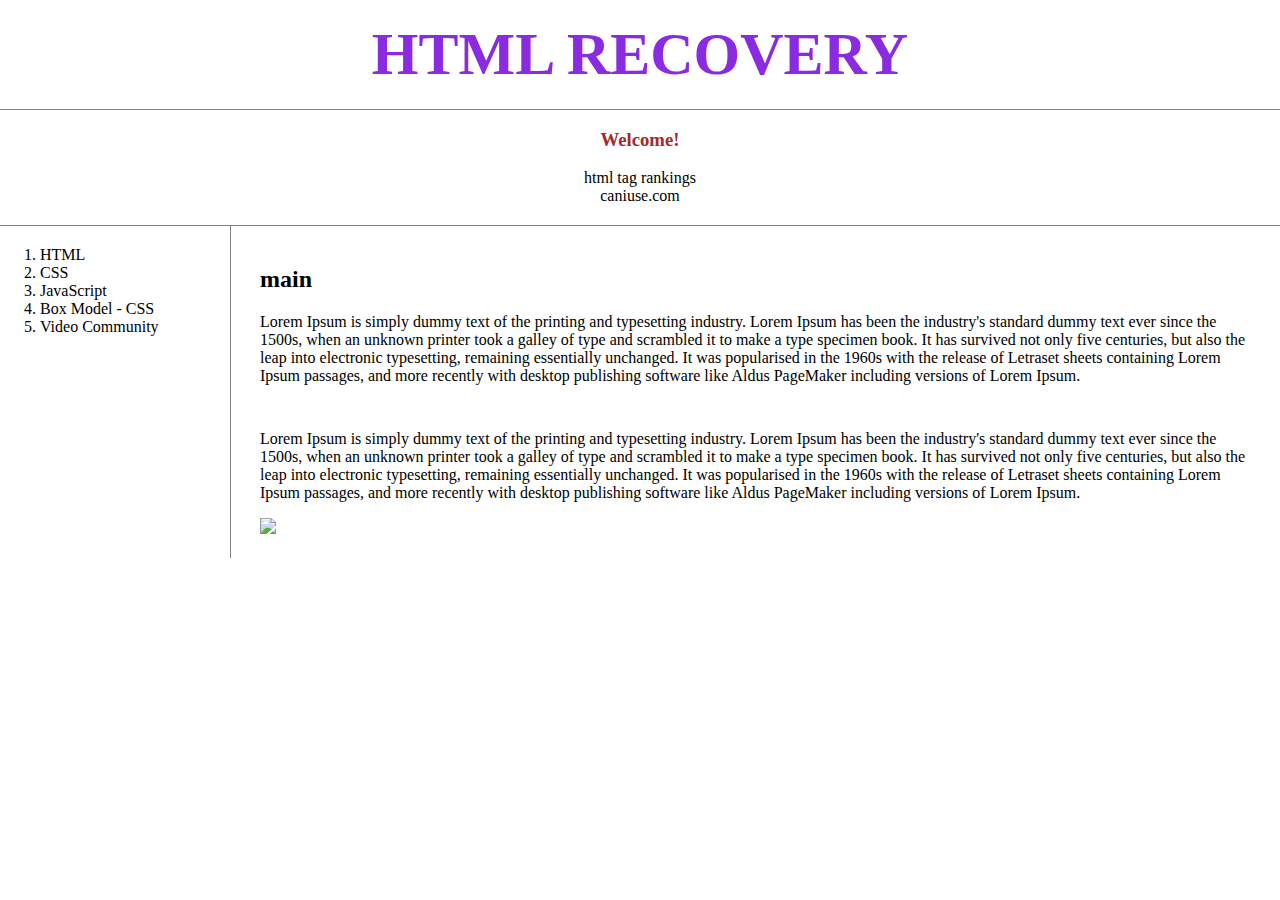
==== index.html @ 0eae1673 "rename" ====
<!DOCTYPE html>

<html>
<head>
    <title>WEB TITLE instead of file name</title>
    <meta charset="utf-8">
    <style>
        body {
            margin : 0;
        }
        h1 {
            color :blueviolet;
            font-size: 60px;
            text-align: center;

            border-bottom: 1px solid gray;
            margin: 0;
            padding: 20px;
        }

        ol {
            border-right: 1px solid gray;
            width: 150px;
            margin: 0;
            padding: 40px;
            padding-top: 20px;
        }

        h3 {
            text-align: center;
        }

        a {
            color: black;
            text-decoration: none;
        }

        .hyper {
            color: gray;
            text-align: center;
        }
        #caniuse{
            border-bottom: 1px solid gray;
            margin: 0;
            padding-bottom: 20px;
        }

        #grid {
            display: grid;
            grid-template-columns: 240px 1fr;
        }

        #maincontent{
            padding: 10px;
            margin: 10px;
        }

        @media(max-width:800px){
            #grid {
                display : block;
            }
            ol {
                border-right: pink;
            }
        }

    </style>
</head>

<!--
    h1 {} 이런것을 선택자(selector)라고 한다.
    {}안에 내용을 선언(Declaration)이라고 한다.

    위에처럼 하는 것을 스타일 태그를 쓴다고하고
    아래처럼 하는 것을 스타일 속성을 쓴다고 한다.

    #은 아이디 선택자 (id값은 하나만 사용되는 것을 권장함! 유일무이한 값)
    .은 클래스 선택자 (마지막에 등장하는 클래스 선택자가 우선순위가 높다.)

    +) 구글에 css selector 검색후 여러가지 선택자를 확인할 수 있다.
-->

<body>
    <h1>HTML RECOVERY</h1>
    <h3 style="color: brown;">Welcome!</h3>

    <div class="hyper"><a href="https://advancedwebranking.com/html" 
        target="_blank" title="hypertext to advancedwebranking">html tag rankings</a>
    </div>
    <div id="caniuse" class="hyper"><a href="https://caniuse.com/" 
        target="_blank" title="hypertext to can I use?">caniuse.com</a>
    </div>
    
    <div id="grid">
        <ol>
            <li><a href="html.html">HTML</a></li>
            <li><a href="css.html">CSS</a></li>
            <li><a href="javascript.html">JavaScript</a></li>
            <li><a href="boxmodel.html" target="_blank">Box Model - CSS</a></li>
            <li><a href="videocommuity.html" target="_blank">Video Community</a></li>
        </ol>
        
        <div id="maincontent">
            <h2>main</h2>
            <p>
            Lorem Ipsum is simply dummy text of the printing and typesetting industry.
            Lorem Ipsum has been the industry's standard dummy text ever since the 1500s, 
            when an unknown printer took a galley of type and scrambled it to make a type specimen book. 
            It has survived not only five centuries, but also the leap into electronic typesetting, remaining essentially unchanged. 
            It was popularised in the 1960s with the release of Letraset sheets containing Lorem Ipsum passages, 
            and more recently with desktop publishing software like Aldus PageMaker including versions of Lorem Ipsum.
            </p>

            <p style="margin-top:45px">
            Lorem Ipsum is simply dummy text of the printing and typesetting industry.
            Lorem Ipsum has been the industry's standard dummy text ever since the 1500s, 
            when an unknown printer took a galley of type and scrambled it to make a type specimen book. 
            It has survived not only five centuries, but also the leap into electronic typesetting, remaining essentially unchanged. 
            It was popularised in the 1960s with the release of Letraset sheets containing Lorem Ipsum passages, 
            and more recently with desktop publishing software like Aldus PageMaker including versions of Lorem Ipsum.
            </p>
            <img width="100%" src="https://www.getbidbar.com/assets/blog/programming_topics.jpg">
            
        </div>
        
    </div>

</body>
</html>
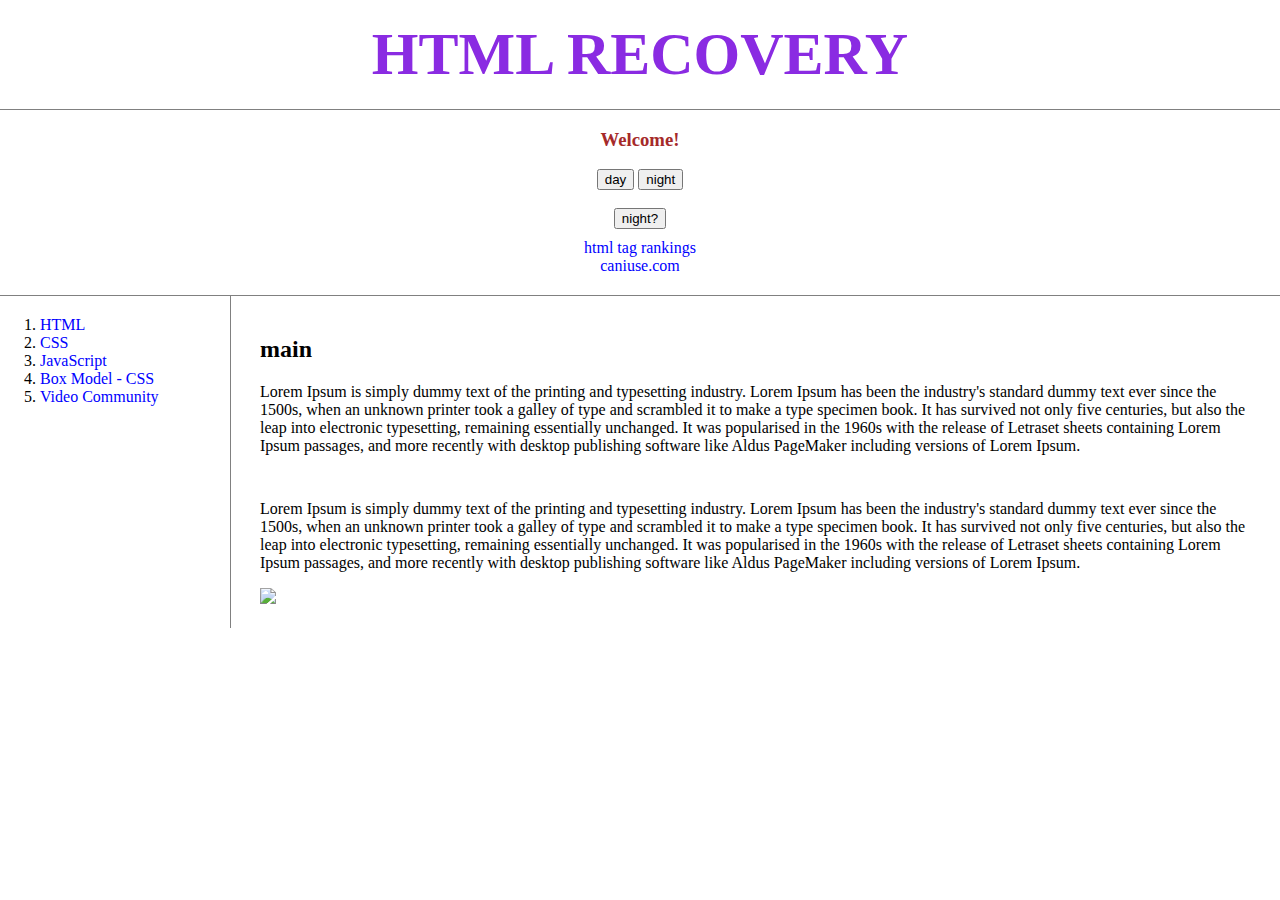
==== commit 91d20aa3: "till Object" ====
--- a/index.html
+++ b/index.html
@@ -31,7 +31,7 @@
         }
 
         a {
-            color: black;
+            color: blue;
             text-decoration: none;
         }
 
@@ -64,6 +64,10 @@
             }
         }
 
+        .buttons {
+            text-align: center;
+            padding-bottom: 10px;
+        }
     </style>
 </head>
 
@@ -83,6 +87,46 @@
 <body>
     <h1>HTML RECOVERY</h1>
     <h3 style="color: brown;">Welcome!</h3>
+    <div class='buttons'>
+        <input type="button" value="day" 
+        onclick="document.querySelector('body').style.backgroundColor='white';
+        document.querySelector('body').style.color='black';"
+        >
+        <input type="button" value="night"
+        onclick="document.querySelector('body').style.backgroundColor='black';
+        document.querySelector('body').style.color='white';"
+        >
+        <br><br>
+        <input id="nightday" type="button" value="night?" onclick="
+        var target = document.querySelector('body');
+        if(document.querySelector('#nightday').value === 'night?'){
+            target.style.backgroundColor='black';
+            target.style.color='white';
+            document.querySelector('#nightday').value='day?';
+
+            var alist = document.querySelectorAll('a');
+            var i = 0;
+            while(i < alist.length){
+                alist[i].style.color = 'powderblue';
+                i = i + 1;
+            }
+        }
+        else {
+            target.style.backgroundColor='white';
+            target.style.color='black';
+            this.value='night?';
+            document.querySelector('a').color='blue';
+
+            var alist = document.querySelectorAll('a');
+            var i = 0;
+            while(i < alist.length){
+                alist[i].style.color = 'blue';
+                i = i + 1;
+            }
+        }
+    ">
+    </div>
+
 
     <div class="hyper"><a href="https://advancedwebranking.com/html" 
         target="_blank" title="hypertext to advancedwebranking">html tag rankings</a>
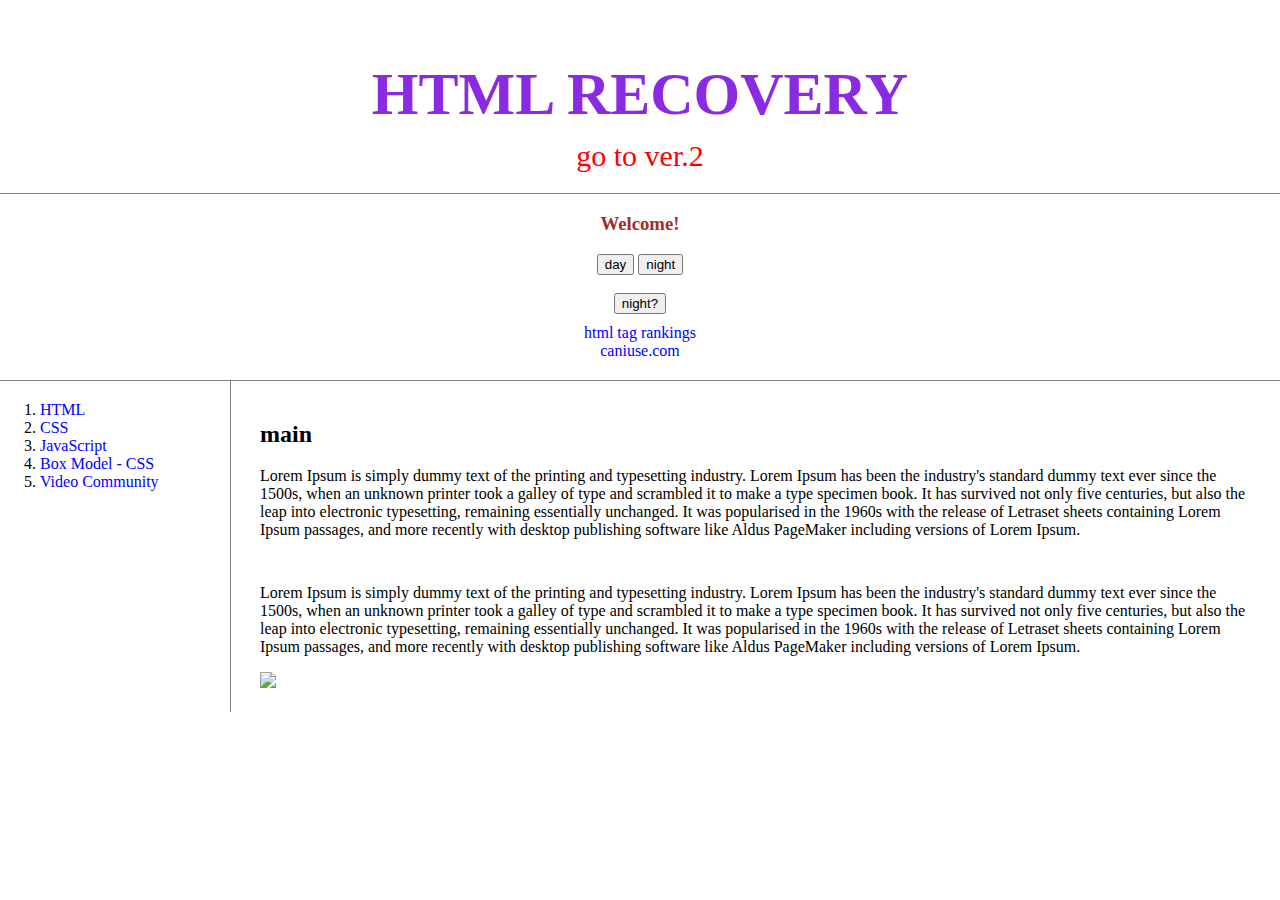
==== commit 3d154686: "refactoring and filing" ====
--- a/index.html
+++ b/index.html
@@ -8,14 +8,17 @@
         body {
             margin : 0;
         }
+        .head {
+            border-bottom: 1px solid gray;
+            text-align: center;
+            margin: 0;
+            padding: 20px;
+        }
         h1 {
             color :blueviolet;
             font-size: 60px;
-            text-align: center;
 
-            border-bottom: 1px solid gray;
-            margin: 0;
-            padding: 20px;
+            margin-bottom: 10px;
         }
 
         ol {
@@ -85,7 +88,11 @@
 -->
 
 <body>
-    <h1>HTML RECOVERY</h1>
+    <div class="head">
+        <h1>HTML RECOVERY</h1>
+        <a style="color:red; font-size: 30px;" href="ver2index.html">go to ver.2</a>
+    </div>
+
     <h3 style="color: brown;">Welcome!</h3>
     <div class='buttons'>
         <input type="button" value="day" 
